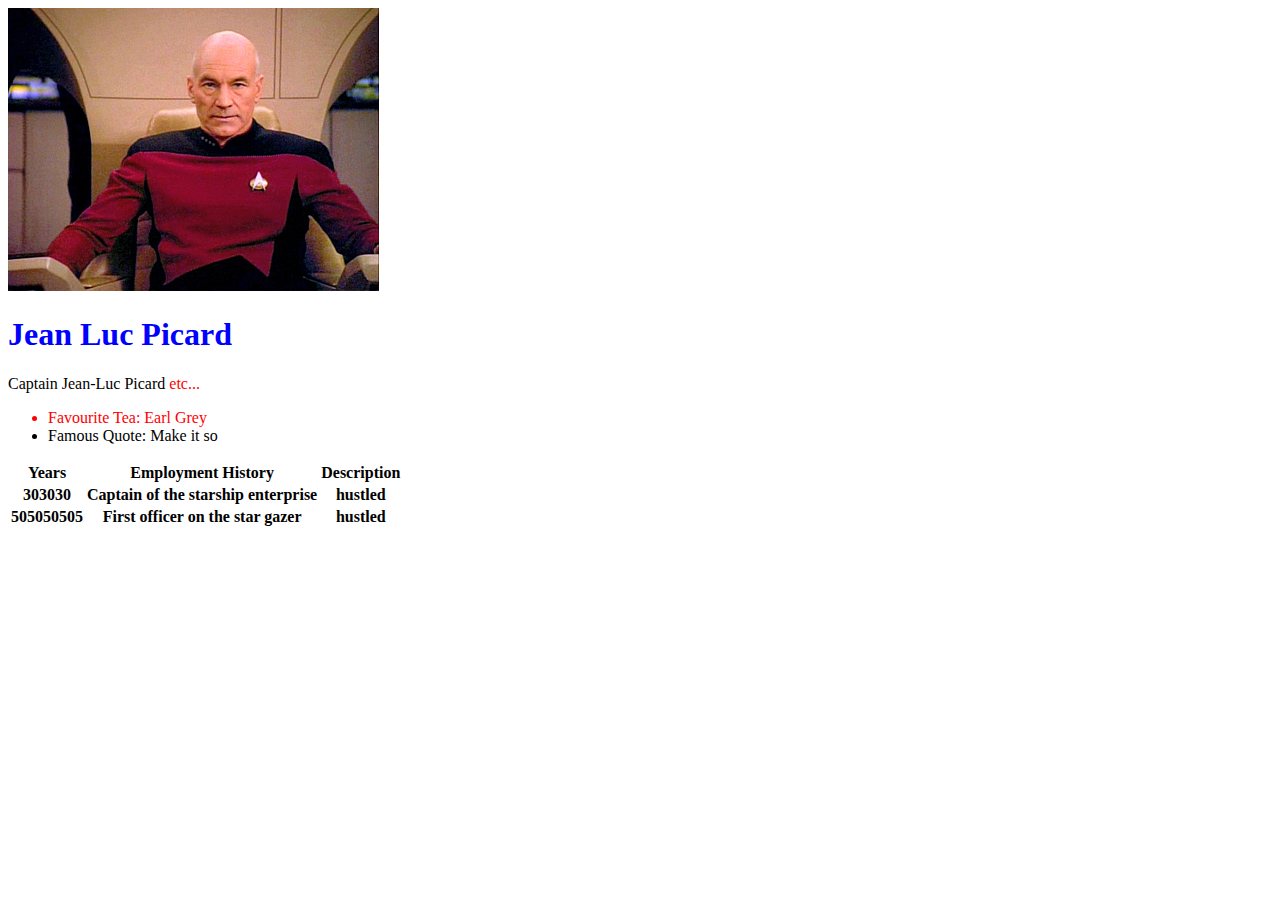
==== index.html @ 67d523c4 "Example Template Start" ====
<!DOCTYPE html>

<!-- INDEX.HTML -->
<html>
	<head>
		<title>PICARD</title>

		<link rel="stylesheet" type="text/css" href="src/style.css"/>
	</head>
	<body>
		<div id="header">
			<img src="img/Captain_Picard_Chair.jpg" alt="picard's face"/>

			<h1>Jean Luc Picard</h1>
		</div>
		<p>Captain Jean-Luc Picard <span class="special">etc...</span></p>

		<ul>
			<li class="special">Favourite Tea: Earl Grey</li>
			<li>Famous Quote: Make it so</li>
		</ul>

		<table>
			<tr>
				<th>Years</th><th>Employment History</th><th>Description</th>
			</tr>

			<tr>
				<th>303030</th><th>Captain of the starship enterprise</th><th>hustled</th>
			</tr>

			<tr>
				<th>505050505</th><th>First officer on the star gazer</th><th>hustled</th>
			</tr>


		</table>

	</body>
</html>
---- src/style.css ----
/*This is my style file*/

 #header {
   color: blue;
 }

 .special {
   color: red;
 }
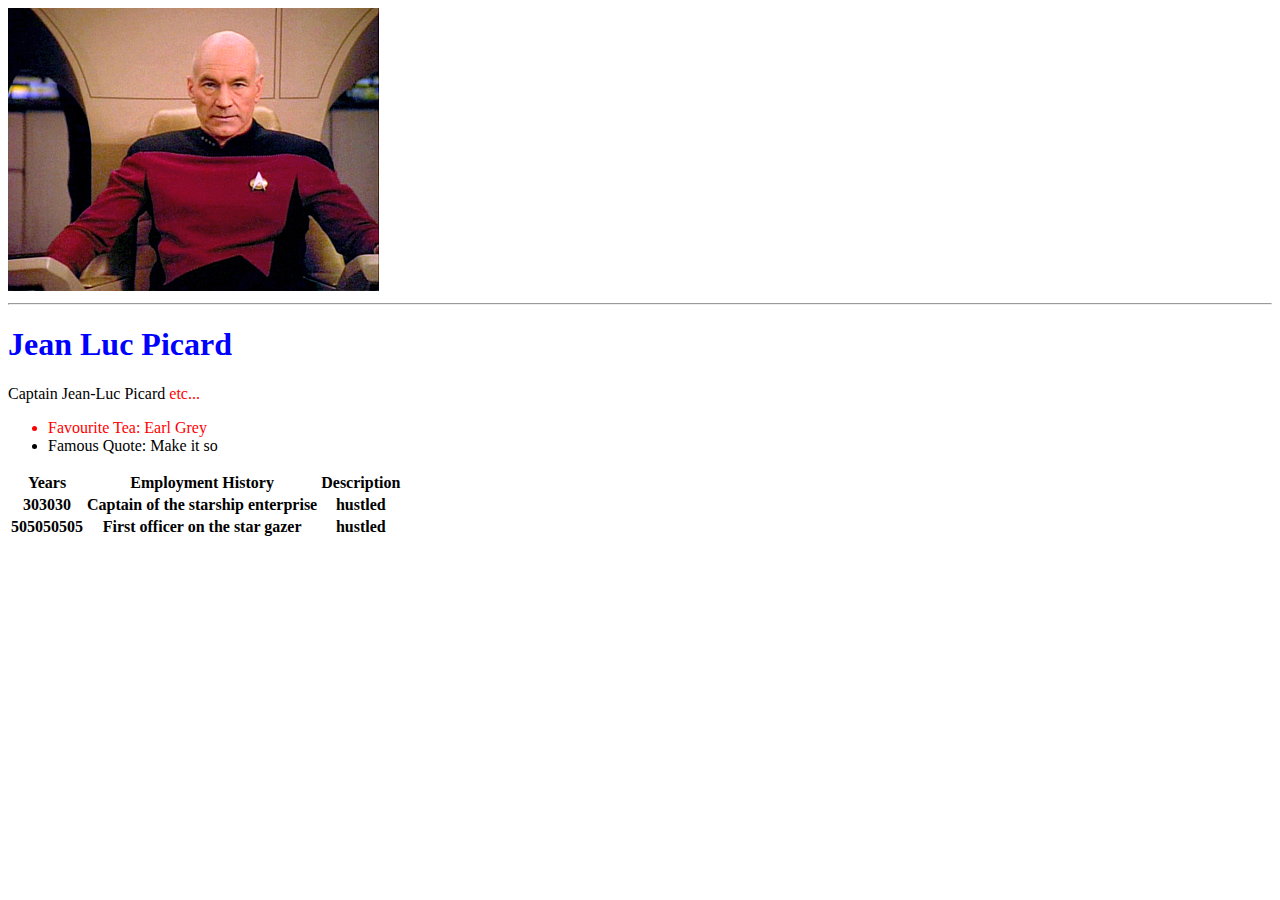
==== commit ba52282f: "Updated Title" ====
--- a/index.html
+++ b/index.html
@@ -1,16 +1,16 @@
 <!DOCTYPE html>
 
 <!-- INDEX.HTML -->
-<html>
+<html lang="en-US">
 	<head>
-		<title>PICARD</title>
-
+		<title>Books R Us</title>
+		<meta charset="UTF-8">
 		<link rel="stylesheet" type="text/css" href="src/style.css"/>
 	</head>
 	<body>
 		<div id="header">
 			<img src="img/Captain_Picard_Chair.jpg" alt="picard's face"/>
-
+		<hr>
 			<h1>Jean Luc Picard</h1>
 		</div>
 		<p>Captain Jean-Luc Picard <span class="special">etc...</span></p>
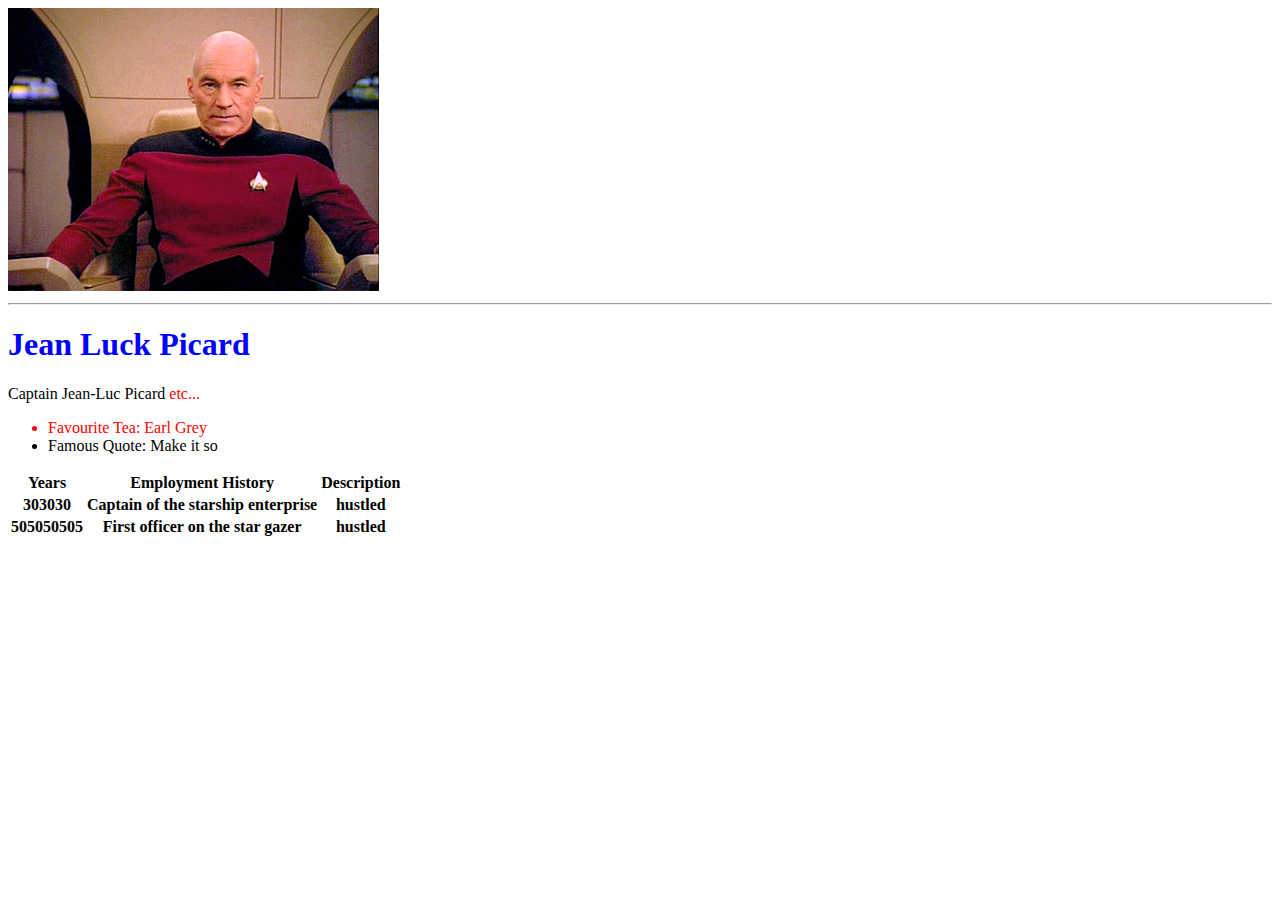
==== commit 2e6334a9: "luc to luck" ====
--- a/index.html
+++ b/index.html
@@ -11,7 +11,7 @@
 		<div id="header">
 			<img src="img/Captain_Picard_Chair.jpg" alt="picard's face"/>
 		<hr>
-			<h1>Jean Luc Picard</h1>
+			<h1>Jean Luck Picard</h1>
 		</div>
 		<p>Captain Jean-Luc Picard <span class="special">etc...</span></p>
 
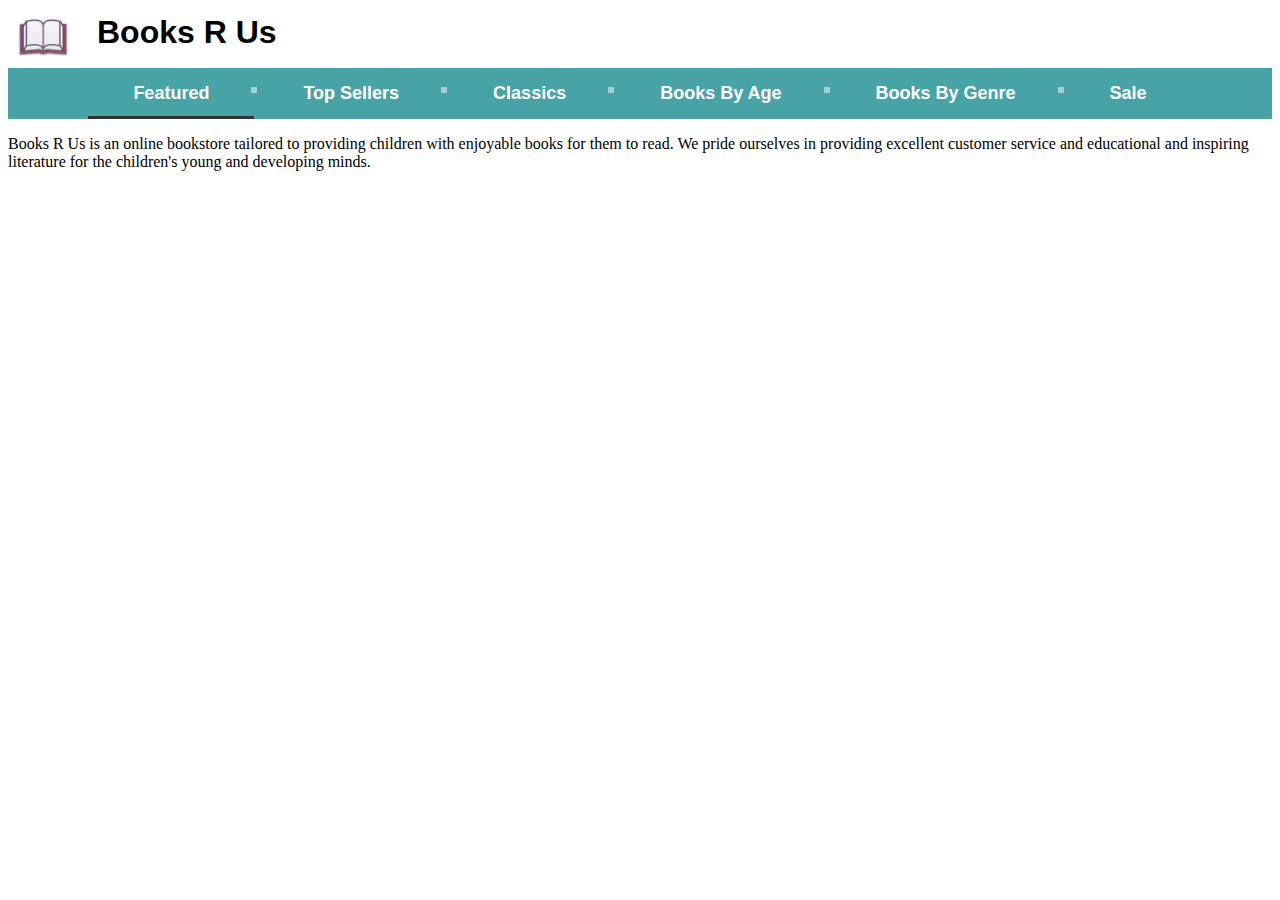
==== commit ae2ec340: "Added Navigation Bar" ====
--- a/index.html
+++ b/index.html
@@ -2,39 +2,27 @@
 
 <!-- INDEX.HTML -->
 <html lang="en-US">
-	<head>
-		<title>Books R Us</title>
-		<meta charset="UTF-8">
-		<link rel="stylesheet" type="text/css" href="src/style.css"/>
-	</head>
-	<body>
-		<div id="header">
-			<img src="img/Captain_Picard_Chair.jpg" alt="picard's face"/>
-		<hr>
-			<h1>Jean Luck Picard</h1>
-		</div>
-		<p>Captain Jean-Luc Picard <span class="special">etc...</span></p>
+<head>
+	<title>Books R Us</title>
+	<meta charset="UTF-8"/>
+	<link rel="stylesheet" type="text/css" href="css/style.css"/>
+</head>
+<body>
+	<div id="header">
+		<img src="img/iconBook.jpg" alt="Books R Us Logo"/>
+		<h1>Books R Us</h1>
+	</div>
+	<div id="navBar">
+		<ul>
+			<li class="active"><a href="index.html">Featured</a></li>
+			<li><a href="#">Top Sellers</a></li>
+			<li><a href="#">Classics</a></li>
+			<li><a href="#">Books By Age</a></li>
+			<li><a href="#">Books By Genre</a></li>
+			<li><a href="#">Sale</a></li>
+		</ul>
+	</div>
+	<p>Books R Us is an online bookstore tailored to providing children with enjoyable books for them to read. We pride ourselves in providing excellent customer service and educational and inspiring literature for the children's young and developing minds. </p>
 
-		<ul>
-			<li class="special">Favourite Tea: Earl Grey</li>
-			<li>Famous Quote: Make it so</li>
-		</ul>
-
-		<table>
-			<tr>
-				<th>Years</th><th>Employment History</th><th>Description</th>
-			</tr>
-
-			<tr>
-				<th>303030</th><th>Captain of the starship enterprise</th><th>hustled</th>
-			</tr>
-
-			<tr>
-				<th>505050505</th><th>First officer on the star gazer</th><th>hustled</th>
-			</tr>
-
-
-		</table>
-
-	</body>
+</body>
 </html>
--- a/css/style.css
+++ b/css/style.css
@@ -0,0 +1,110 @@
+/*STYLE.CSS*/
+
+#header img {
+  max-width: 60px;
+  margin: 0 0 0 5px;
+  padding: 0;
+  vertical-align: top;
+}
+
+#header h1 {
+  display: inline-block;
+  margin: 5.5px 20px;
+  vertical-align: top;
+  font-family: "Comic Sans MS", cursive, sans-serif;
+}
+
+#navBar {
+  background: #48a3a6;
+  width: auto;
+  text-align: center;
+}
+
+#navBar ul {
+  list-style: none;
+  margin: 0;
+  padding: 0;
+  display: block;
+}
+
+/*
+#navBar ul::after {
+  content: " ";
+  display: block;
+  font-size: 0;
+  height: 0;
+  clear: both;
+  visibility: hidden;
+}
+*/
+
+#navBar ul li {
+  display: inline-block;
+  padding: 0;
+  margin: 0;
+}
+
+#navBar ul li a {
+  color: #ffffff;
+  text-decoration: none;
+  display: block;
+  padding: 15px 45px;
+  font-family: sans-serif;
+  font-weight: bold;
+  font-size: 18px;
+  position: relative;
+  -webkit-transition: color .25s;
+  -moz-transition: color .25s;
+  -ms-transition: color .25s;
+  -o-transition: color .25s;
+  transition: color .25s;
+}
+
+/*#navBar ul li a:hover {
+  color: #333333;
+}*/
+
+#navBar ul li a:hover::before {
+  width: 100%;
+}
+
+#navBar ul li a::after {
+  content: "";
+  display: block;
+  position: absolute;
+  right: -3px;
+  top: 19px;
+  height: 6px;
+  width: 6px;
+  background: #ffffff;
+  opacity: .5;
+}
+
+#navBar ul li a::before {
+  content: "";
+  display: block;
+  position: absolute;
+  left: 0;
+  bottom: 0;
+  height: 3px;
+  width: 0;
+  background: #333333;
+  -webkit-transition: width .25s;
+  -moz-transition: width .25s;
+  -ms-transition: width .25s;
+  -o-transition: width .25s;
+  transition: width .25s;
+}
+
+#navBar ul li.last > a::after,
+#navBar ul li:last-child > a::after {
+  display: none;
+}
+
+/*#navBar ul li.active a {
+  color: #333333;
+}*/
+
+#navBar ul li.active a::before {
+  width: 100%;
+}
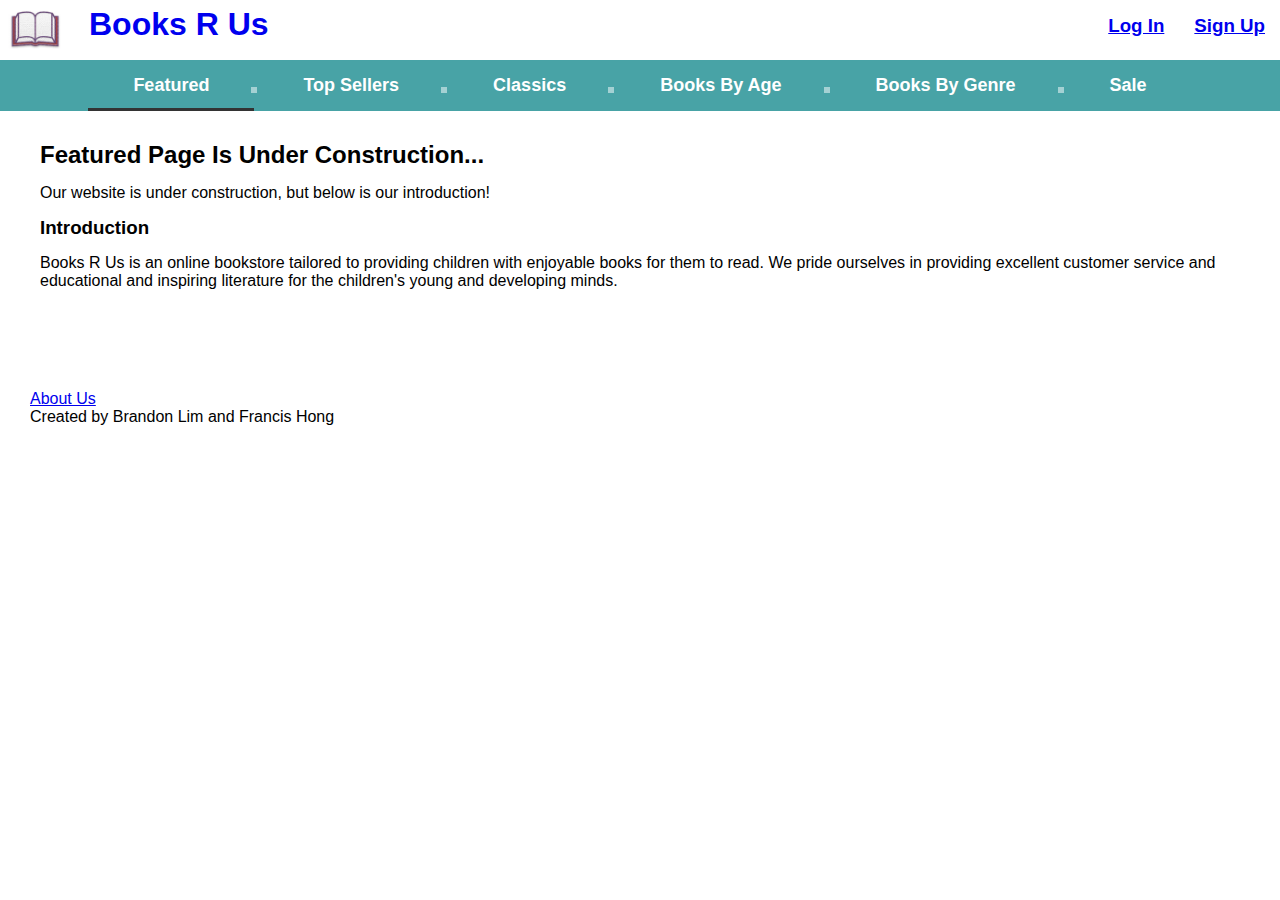
==== commit 9f4bc001: "Added Sign Up and Log In Button" ====
--- a/index.html
+++ b/index.html
@@ -9,20 +9,30 @@
 </head>
 <body>
 	<div id="header">
-		<img src="img/iconBook.jpg" alt="Books R Us Logo"/>
-		<h1>Books R Us</h1>
+		<a href="index.html"><img src="img/iconBook.jpg" alt="Books R Us Logo"/></a>
+		<a href="index.html" class="homeLink"><h1>Books R Us</h1></a>
+		<a href="signUp.html" class="signUp"><h3>Sign Up</h3></a>
+		<a href="login.html" class="logIn"><h3>Log In</h3></a>
 	</div>
 	<div id="navBar">
 		<ul>
 			<li class="active"><a href="index.html">Featured</a></li>
-			<li><a href="#">Top Sellers</a></li>
-			<li><a href="#">Classics</a></li>
-			<li><a href="#">Books By Age</a></li>
-			<li><a href="#">Books By Genre</a></li>
-			<li><a href="#">Sale</a></li>
+			<li><a href="topSellers.html">Top Sellers</a></li>
+			<li><a href="classics.html">Classics</a></li>
+			<li><a href="booksByAge.html">Books By Age</a></li>
+			<li><a href="booksByGenre.html">Books By Genre</a></li>
+			<li><a href="sale.html">Sale</a></li>
 		</ul>
 	</div>
-	<p>Books R Us is an online bookstore tailored to providing children with enjoyable books for them to read. We pride ourselves in providing excellent customer service and educational and inspiring literature for the children's young and developing minds. </p>
-
+	<div class=mainContent>
+		<h2>Featured Page Is Under Construction...</h2>
+		<p>Our website is under construction, but below is our introduction!</p>
+		<h3>Introduction</h3>
+		<p>Books R Us is an online bookstore tailored to providing children with enjoyable books for them to read. We pride ourselves in providing excellent customer service and educational and inspiring literature for the children's young and developing minds. </p>
+	</div>
+<footer>
+	<a href="about.html">About Us</a>
+	<p>Created by Brandon Lim and Francis Hong</p>
+</footer>
 </body>
 </html>
--- a/css/style.css
+++ b/css/style.css
@@ -1,4 +1,45 @@
 /*STYLE.CSS*/
+
+* {
+  padding: 0;
+  margin: 0;
+}
+
+.homeLink a:link,
+a:visited,
+a:hover,
+a:active {
+  color: #000000;
+}
+
+.logIn a:link,
+a:visited,
+a:hover,
+a:active {
+  color: #000000;
+}
+
+.signUp a:link,
+a:visited,
+a:hover,
+a:active {
+  color: #000000;
+}
+
+.logIn,
+.signUp {
+  margin: 15px;
+  float: right;
+  font-family: "Comic Sans MS", cursive, sans-serif;
+}
+
+.inputPair * {
+  display: inline;
+}
+
+#submitButton {
+  margin: 20px 0 0 60px;
+}
 
 #header img {
   max-width: 60px;
@@ -49,7 +90,7 @@
   text-decoration: none;
   display: block;
   padding: 15px 45px;
-  font-family: sans-serif;
+  font-family: "Comic Sans MS", cursive, sans-serif;
   font-weight: bold;
   font-size: 18px;
   position: relative;
@@ -73,7 +114,7 @@
   display: block;
   position: absolute;
   right: -3px;
-  top: 19px;
+  top: 27px;
   height: 6px;
   width: 6px;
   background: #ffffff;
@@ -108,3 +149,23 @@
 #navBar ul li.active a::before {
   width: 100%;
 }
+
+.mainContent,
+.mainContent * {
+  padding: 10px 20px 0;
+  margin: 5px 0;
+  font-family: "Comic Sans MS", cursive, sans-serif;
+}
+
+.mainContent h2 {
+}
+
+.mainContent p {
+  font-size: 16px;
+}
+
+footer {
+  font-family: "Comic Sans MS", cursive, sans-serif;
+  margin: 100px 0 40px 0;
+  padding: 0 30px;
+}
